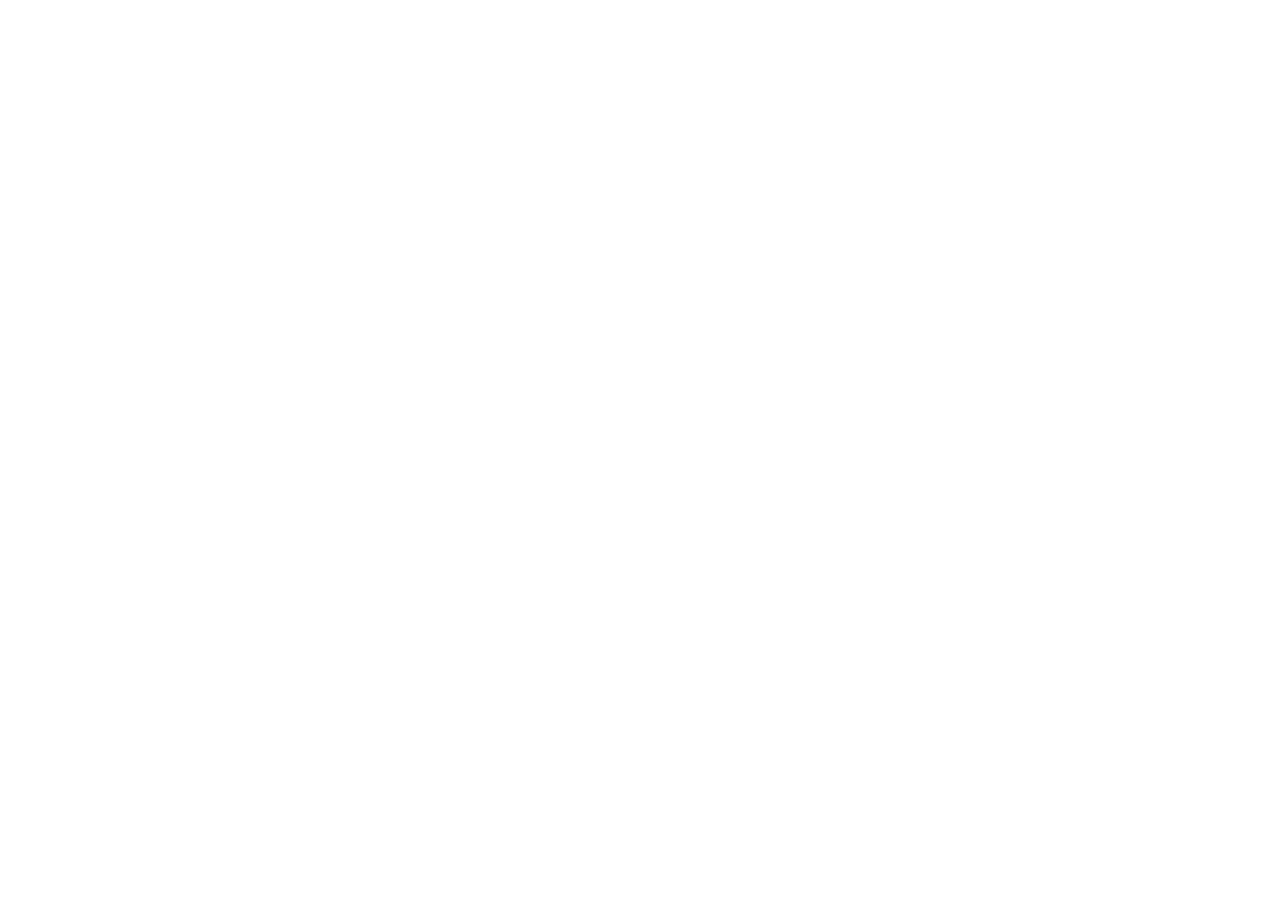
==== index.html @ c025dd97 "actualizacion" ====
<!DOCTYPE html>
<html lang="es">
<head>
    <meta charset="UTF-8">
    <meta http-equiv="X-UA-Compatible" content="IE=edge">
    <meta name="viewport" content="width=device-width, initial-scale=1.0">
    <title>Formularios HTML</title>
</head>
<body>
    
</body>
</html>
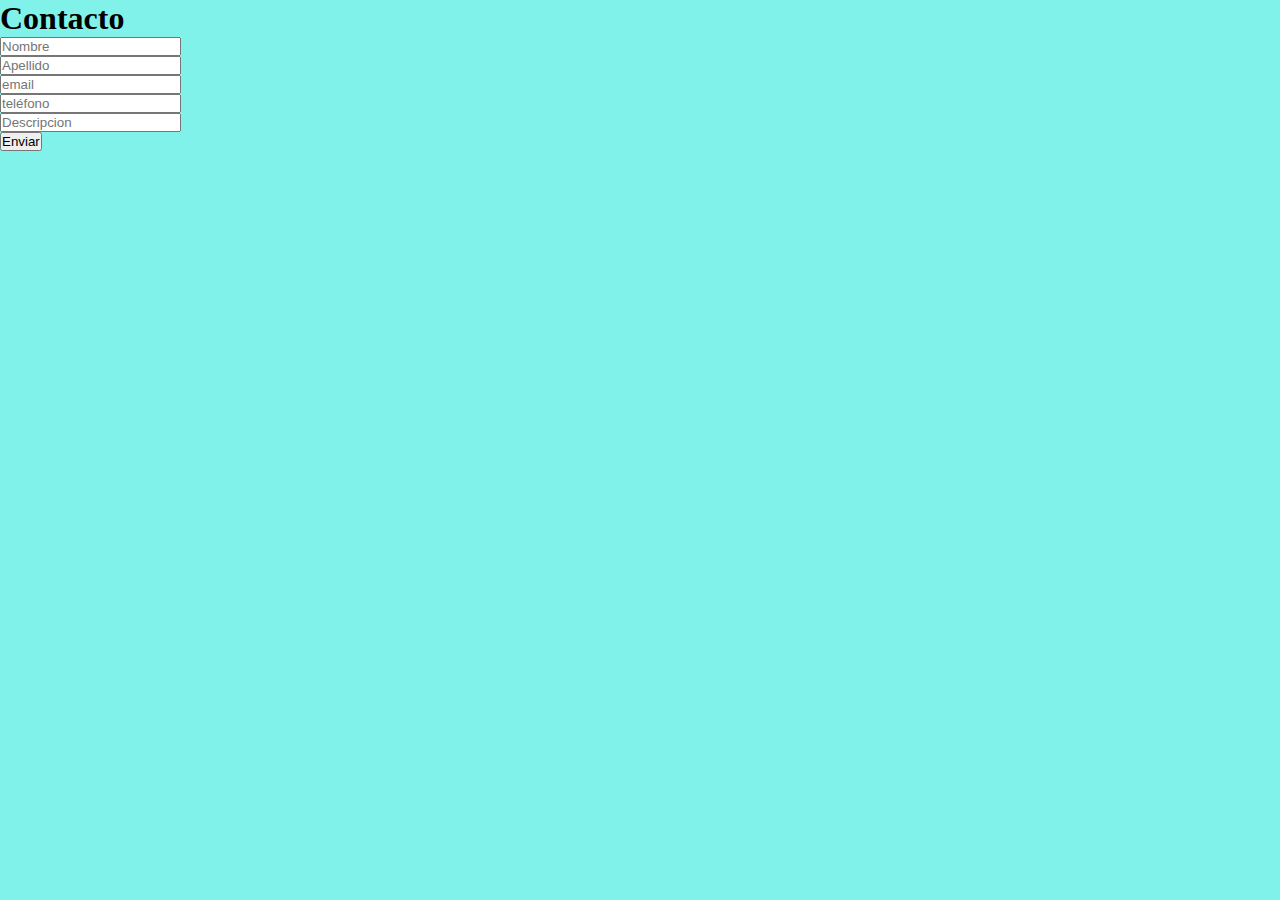
==== commit b1a0f7bf: "actualizacion" ====
--- a/index.html
+++ b/index.html
@@ -1,12 +1,40 @@
 <!DOCTYPE html>
-<html lang="es">
+<html lang="en">
 <head>
     <meta charset="UTF-8">
     <meta http-equiv="X-UA-Compatible" content="IE=edge">
     <meta name="viewport" content="width=device-width, initial-scale=1.0">
-    <title>Formularios HTML</title>
+    <title>Document</title>
+    <title>Creación de Formularios HTML</title>
+    <link rel="stylesheet" href="index.css">
 </head>
 <body>
+
+    <h1>Contacto</h1>
+     <form action="messagesubmit.html">
+    <div class="form_name">
+        <label for="name"></label>
+        <input id="name" type="text" placeholder="Nombre"  autocomplete="off" minlength="3" maxlength="10"/>
+    </div>
+    <div class="form_name">
+        <label for="name"></label>
+        <input id="name" type="text" placeholder="Apellido"  autocomplete="off" minlength="3" maxlength="10"/>
+    </div>
+    <div clas="form_email">
+        <label for="email"></label>
+        <input id="email" type="email" placeholder="email" autocomplete="off" />
+    </div>
+    <div>
+        <label for="telephone"></label>
+        <input id="telephone" type="number" placeholder="teléfono" autocomplete="off" />
+    </div>
     
+        <label for="job"></label>
+        <input id="job" type="textarea" placeholder="Descripcion"autocomplete="off"  />
+    </div>
+    <div>
+        <input type="submit" value="Enviar"/>
+</div>
+</form>   
 </body>
-</html>+</html>  
--- a/index.css
+++ b/index.css
@@ -0,0 +1,9 @@
+*{
+    margin: 0;
+    padding: 0;
+    box-sizing: border-box;
+}
+
+body{
+    background-color:rgba(34, 233, 216, 0.577);
+}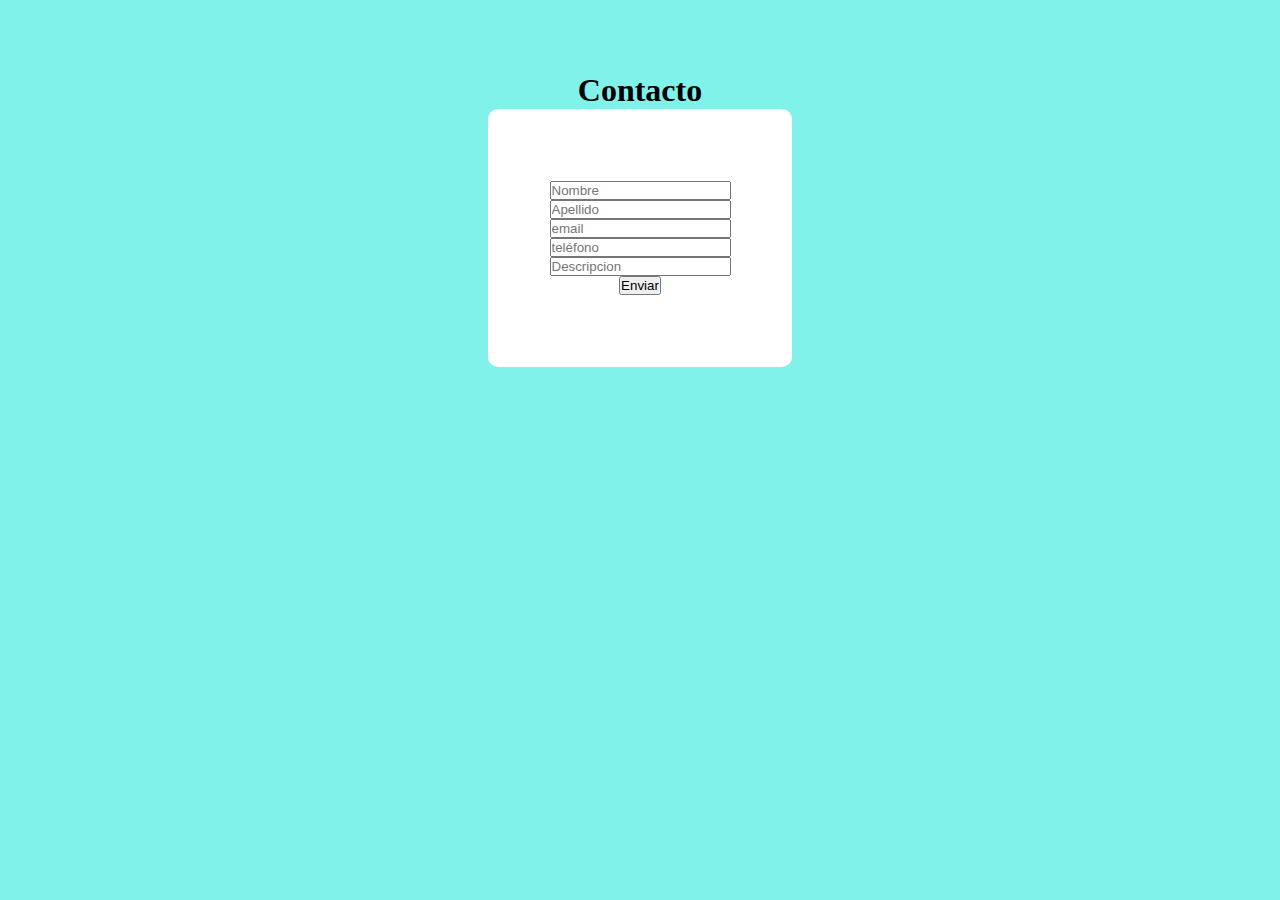
==== commit da489d46: "actualizacion de ramas" ====
--- a/index.html
+++ b/index.html
@@ -16,7 +16,7 @@
         <label for="name"></label>
         <input id="name" type="text" placeholder="Nombre"  autocomplete="off" minlength="3" maxlength="10"/>
     </div>
-    <div class="form_name">
+    <div class="form_apellido">
         <label for="name"></label>
         <input id="name" type="text" placeholder="Apellido"  autocomplete="off" minlength="3" maxlength="10"/>
     </div>
--- a/index.css
+++ b/index.css
@@ -6,4 +6,22 @@
 
 body{
     background-color:rgba(34, 233, 216, 0.577);
-}+    text-align: center;
+    margin: auto;
+    width: 100%;
+    max-width: 400px;
+    padding: 4.5em 3em;
+    border-radius: 10px;
+    box-shadow: 0 5px 10px --5px rgb(0, 0, 0/ 30%);
+}
+form{
+background-color: #fff;
+margin: auto;
+width: 100%;
+max-width: 400px;
+padding: 4.5em 3em;
+border-radius: 10px;
+box-shadow: 0 5px 10px --5px rgb(0, 0, 0/ 30%);
+text-align: center;
+}
+
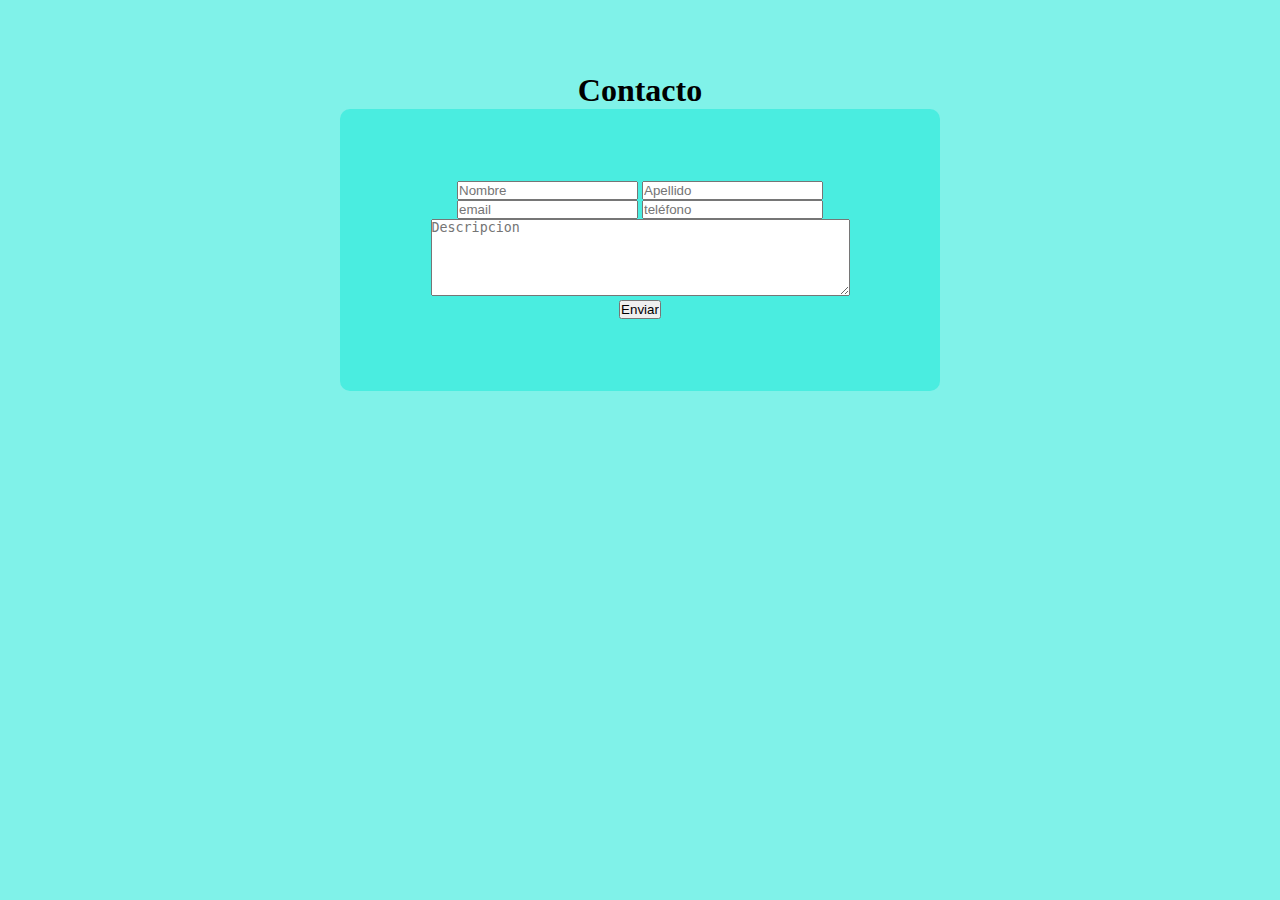
==== commit 00e0e2fc: "mensaje" ====
--- a/index.html
+++ b/index.html
@@ -12,25 +12,19 @@
 
     <h1>Contacto</h1>
      <form action="messagesubmit.html">
-    <div class="form_name">
+   
         <label for="name"></label>
-        <input id="name" type="text" placeholder="Nombre"  autocomplete="off" minlength="3" maxlength="10"/>
-    </div>
-    <div class="form_apellido">
-        <label for="name"></label>
-        <input id="name" type="text" placeholder="Apellido"  autocomplete="off" minlength="3" maxlength="10"/>
-    </div>
-    <div clas="form_email">
+        <input id="name" type="text" placeholder="Nombre"  autocomplete="off" /> 
+        <input id="name" type="text" placeholder="Apellido"  autocomplete="off"/> <br>
+    
+    <div clas="form">
         <label for="email"></label>
         <input id="email" type="email" placeholder="email" autocomplete="off" />
+        <input id="telephone" type="number" placeholder="teléfono" autocomplete="off" /> <br>
     </div>
-    <div>
-        <label for="telephone"></label>
-        <input id="telephone" type="number" placeholder="teléfono" autocomplete="off" />
-    </div>
-    
+
         <label for="job"></label>
-        <input id="job" type="textarea" placeholder="Descripcion"autocomplete="off"  />
+        <p><textarea placeholder="Descripcion"rows="5" cols="50"></textarea></p>
     </div>
     <div>
         <input type="submit" value="Enviar"/>
--- a/index.css
+++ b/index.css
@@ -9,19 +9,20 @@
     text-align: center;
     margin: auto;
     width: 100%;
-    max-width: 400px;
+    max-width: 800px;
     padding: 4.5em 3em;
     border-radius: 10px;
     box-shadow: 0 5px 10px --5px rgb(0, 0, 0/ 30%);
 }
 form{
-background-color: #fff;
+background-color:rgba(34, 233, 216, 0.577);
 margin: auto;
 width: 100%;
-max-width: 400px;
+max-width: 600px;
 padding: 4.5em 3em;
 border-radius: 10px;
 box-shadow: 0 5px 10px --5px rgb(0, 0, 0/ 30%);
 text-align: center;
 }
 
+
